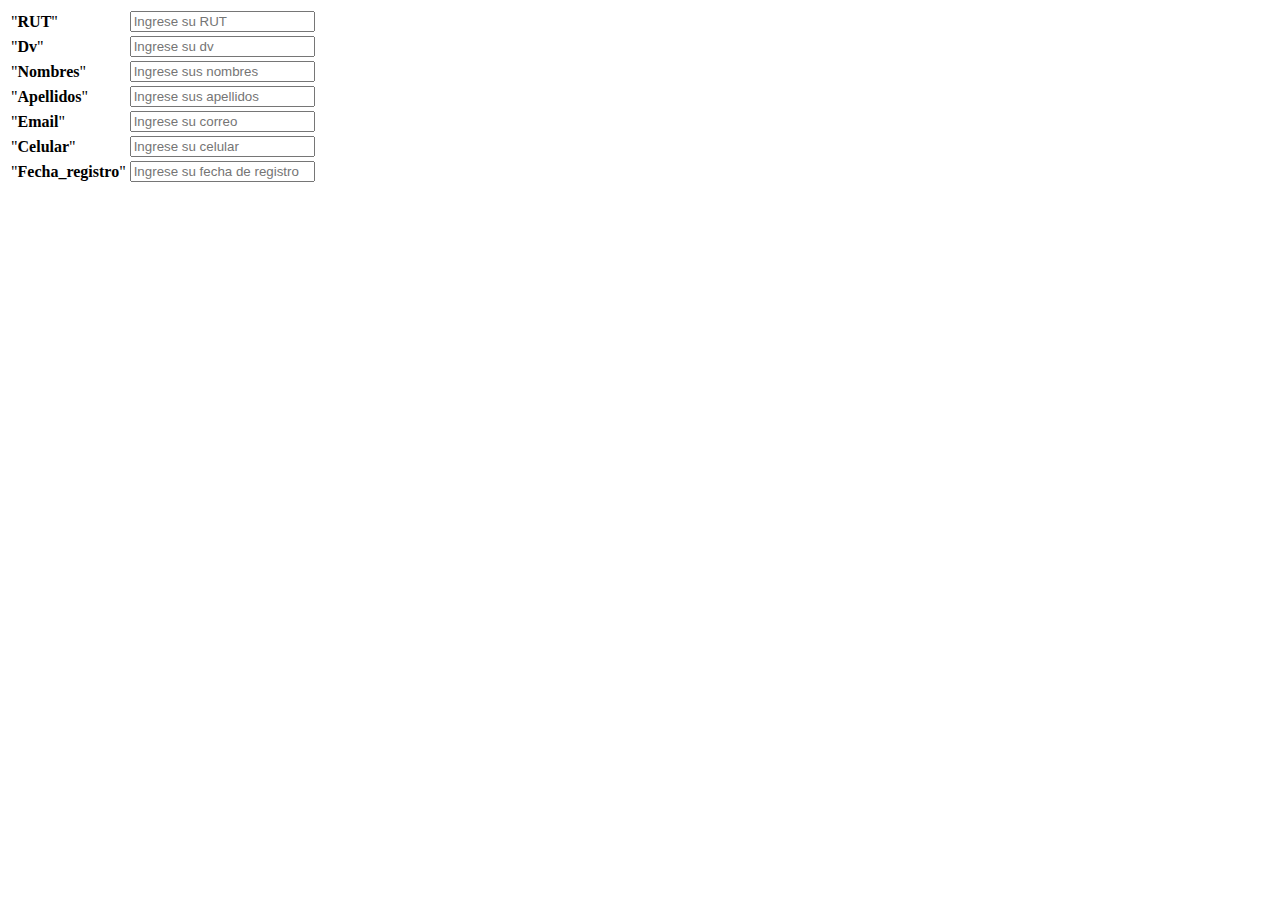
==== crm/agregar.cliente.html @ 031698ad "Add files via upload" ====
<html>
    <head> 
      <link href="https://cdn.jsdelivr.net/npm/bootstrap@5.1.3/dist/css/bootstrap.min.css" rel="stylesheet" integrity="sha384-1BmE4kWBq78iYhFldvKuhfTAU6auU8tT94WrHftjDbrCEXSU1oBoqyl2QvZ6jIW3" crossorigin="anonymous">
      <script src="https://cdn.jsdelivr.net/npm/bootstrap@5.1.3/dist/js/bootstrap.bundle.min.js" integrity="sha384-ka7Sk0Gln4gmtz2MlQnikT1wXgYsOg+OMhuP+IlRH9sENBO0LRn5q+8nbTov4+1p" crossorigin="anonymous"></script>
      <title>Agregar cliente</title>
    </head>
    <body>
      <!--Barra de navegacion-->
      <nav class="navbar navbar-light bg-dark">
      <div class="container">
        <a class="navbar-brand" href="#">
        </a>
      </div>
    </nav>
    <!--formulario-->
    <div>
      <form id="container">
        <table>
          <!--RUT-->
            <tr>
              <td><label for="txt_id_cliente">"<b>RUT</b>"</label></td>
              <td><input id="txt_id_cliente" %% type="text" placeholder="Ingrese su RUT"></td>
            </tr>
            <!--dv-->
            <tr>
              <td><label for="txt_dv">"<b>Dv</b>"</label></td>
              <td><input id="txt_dv" type="text" placeholder="Ingrese su dv"></td>
            </tr>
            <!--Nombres-->
            <tr>
              <td><label for="txt_nombres">"<b>Nombres</b>"</label></td>
              <td><input id="txt_nombres" type="text" placeholder="Ingrese sus nombres"></td>
            </tr>
            <!--Apellidos-->
            <tr>
              <td><label for="txt_apellidos">"<b>Apellidos</b>"</label></td>
              <td><input id="txt_apellidos" %% type="text" placeholder="Ingrese sus apellidos"></td>
            </tr>
            <!--Email-->
            <tr>
              <td><label for="txt_email">"<b>Email</b>"</label></td>
              <td><input id="txt_email" type="email" class="form-control" placeholder="Ingrese su correo"></td>
            </tr>
            <!--Celular-->
            <tr>
              <td><label for="txt_celular">"<b>Celular</b>"</label></td>
              <td><input id="txt_celular" type="text" placeholder="Ingrese su celular"></td>
            </tr>
            <!--Fecha registro-->
            <tr>
              <td><label for="txt_fecha_registro">"<b>Fecha_registro</b>"</label></td>
              <td><input id="txt_fecha_registro" type="text" placeholder="Ingrese su fecha de registro"></td>
            </tr>
            <!--
            <tr>
              <td></td>
              <td><input type="button" id="btn_ingresar" value="Calcular" onclick="...();"></td>
            </tr>
            -->
        </table>  
    </form>
    </div>
    </body>
</html>
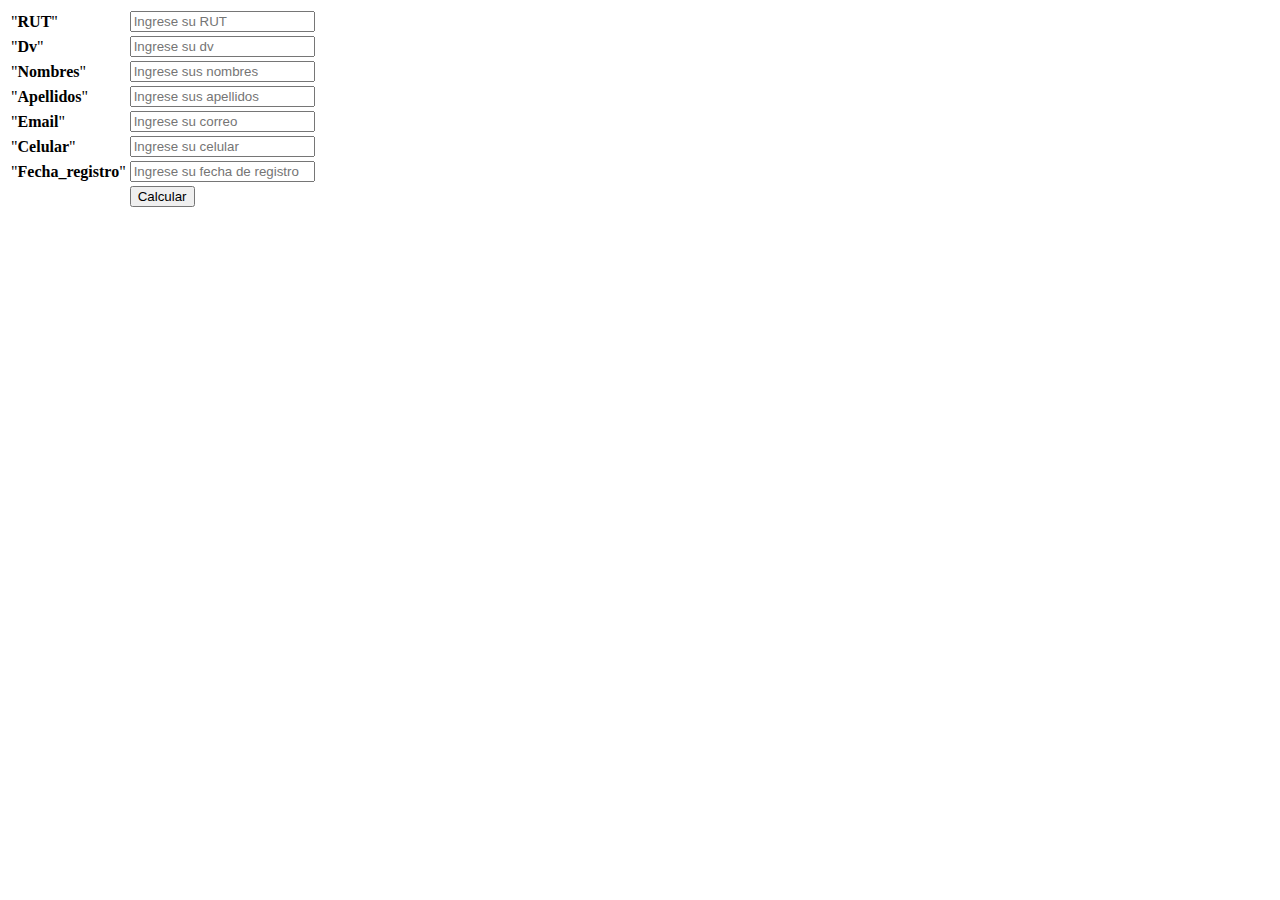
==== commit 23e669e7: "Add files via upload" ====
--- a/crm/agregar.cliente.html
+++ b/crm/agregar.cliente.html
@@ -2,6 +2,7 @@
     <head> 
       <link href="https://cdn.jsdelivr.net/npm/bootstrap@5.1.3/dist/css/bootstrap.min.css" rel="stylesheet" integrity="sha384-1BmE4kWBq78iYhFldvKuhfTAU6auU8tT94WrHftjDbrCEXSU1oBoqyl2QvZ6jIW3" crossorigin="anonymous">
       <script src="https://cdn.jsdelivr.net/npm/bootstrap@5.1.3/dist/js/bootstrap.bundle.min.js" integrity="sha384-ka7Sk0Gln4gmtz2MlQnikT1wXgYsOg+OMhuP+IlRH9sENBO0LRn5q+8nbTov4+1p" crossorigin="anonymous"></script>
+      <script></script>
       <title>Agregar cliente</title>
     </head>
     <body>
@@ -51,12 +52,10 @@
               <td><label for="txt_fecha_registro">"<b>Fecha_registro</b>"</label></td>
               <td><input id="txt_fecha_registro" type="text" placeholder="Ingrese su fecha de registro"></td>
             </tr>
-            <!--
             <tr>
               <td></td>
-              <td><input type="button" id="btn_ingresar" value="Calcular" onclick="...();"></td>
+              <td><input type="button" id="btn_ingresar" value="Calcular" onclick="agregar_cliente();"></td>
             </tr>
-            -->
         </table>  
     </form>
     </div>
